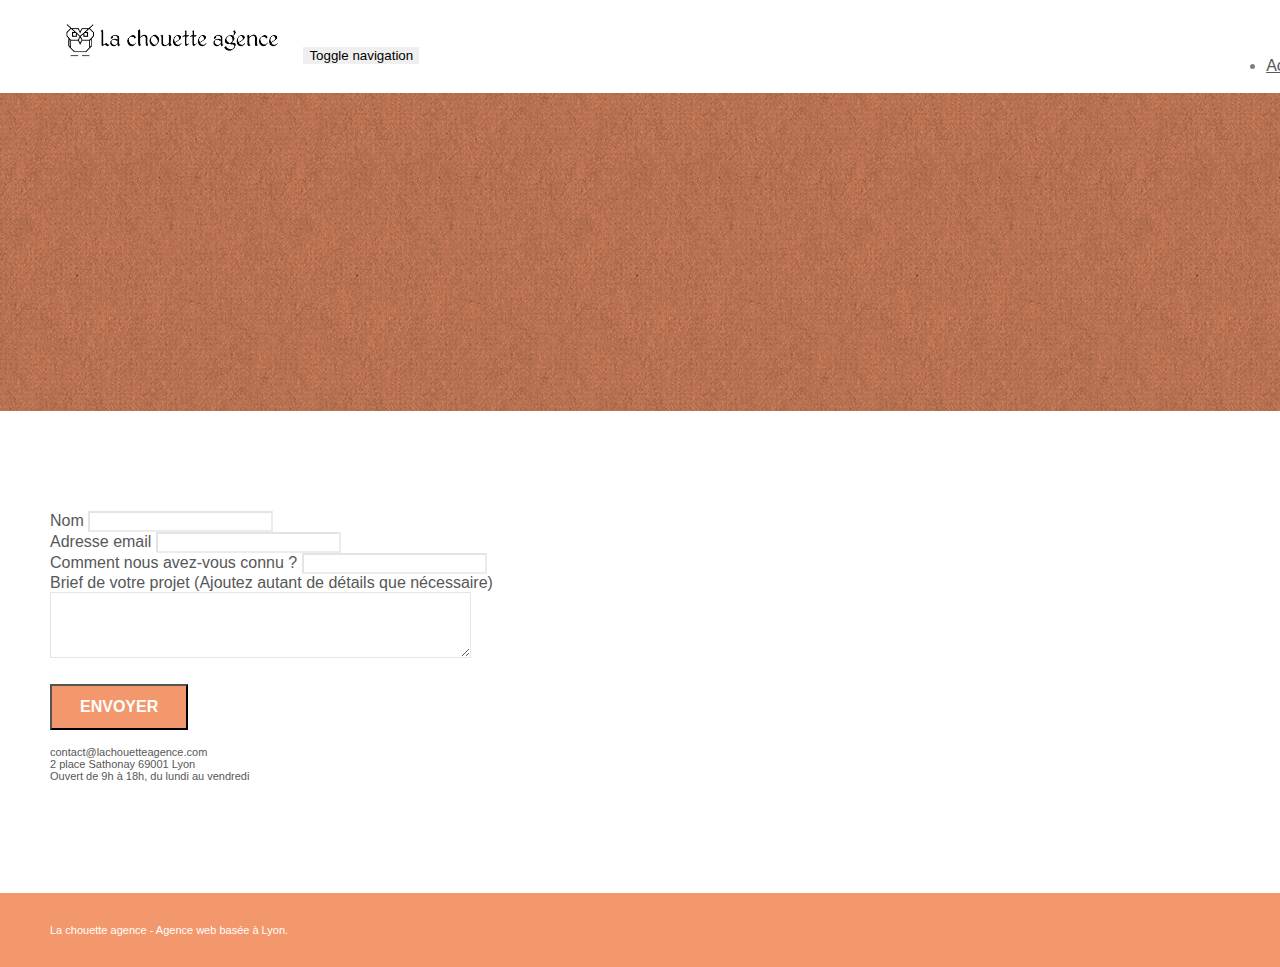
==== page2.html @ 7d5950fc "up initial" ====
<!doctype html>
<html lang="Default">
<head>
    <meta charset="utf-8">
    <meta name="keywords" content="">
    <meta name="description" content="">
    <meta name="viewport" content="width=device-width, initial-scale=1.0, viewport-fit=cover">
    <link rel="shortcut icon" type="image/png" href="favicon.jpg">
    
	<link rel="stylesheet" type="text/css" href="./css/bootstrap.min.css">
	<link rel="stylesheet" type="text/css" href="style.css">
	<link rel="stylesheet" type="text/css" href="./css/font-awesome.min.css">
	<link rel="stylesheet" type="text/css" href="./css/et-line.min.css">
	
    
	<script src="./js/jquery-2.1.0.min.js"></script>
	<script src="./js/bootstrap.min.js"></script>
	<script src="./js/blocs.min.js"></script>
	<script src="./js/jqBootstrapValidation.js"></script>
	<script src="./js/formHandler.js"></script>
    <title>page2</title>

    
<!-- Analytics -->
 
<!-- Analytics END -->
    
</head>
<body>
<!-- Principal conteneur -->
<div class="page-container">
    
<!-- bloc-0 -->
<div class="bloc bgc-white l-bloc " id="bloc-0">
	<div class="container bloc-sm">
		<nav class="navbar row">
			<div class="navbar-header">
				<a class="navbar-brand" href="index.html"><img src="img/la-chouette-agence.png" alt="atlanta web design logo" height="40" /></a>
				<button id="nav-toggle" type="button" class="ui-navbar-toggle navbar-toggle" data-toggle="collapse" data-target=".navbar-1">
					<span class="sr-only">Toggle navigation</span><span class="icon-bar"></span><span class="icon-bar"></span><span class="icon-bar"></span>
				</button>
			</div>
			<div class="collapse navbar-collapse navbar-1 special-dropdown-nav">
				<ul class="site-navigation nav navbar-nav">
					<li>
						<a href="index.html">Accueil</a>
					</li>
					<li>
					</li>
					<li>
						<a href="page2.html">page2 &gt;</a>
					</li>
				</ul>
			</div>
		</nav>
	</div>
</div>
<!-- bloc-0 END -->

<!-- bloc-6 -->
<div class="bloc bg-dots-bg bg-repeat bgc-atomic-tangerine d-bloc bloc-bg-texture texture-paper" id="bloc-6">
	<div class="container bloc-lg">
		<div class="row">
			<div class="col-sm-12">
				<h1 class="text-center hero-bloc-text tc-white">
					Parlons web design !
				</h1>
				<p class="text-center mg-lg tc-white tight-width-whitespace">
					Nous sommes ravis que vous souhaitiez collaborer avec notre agence.<br>
					Parlez-nous de votre projet en complétant le formulaire ci-dessous.
				</p>
			</div>
		</div>
	</div>
</div>
<!-- bloc-6 END -->

<!-- bloc-7 -->
<div class="bloc bgc-white l-bloc" id="bloc-7">
	<div class="container bloc-lg">
		<div class="row">
			<div class="col-sm-6">
				<form id="form_1" novalidate success-msg="Your message has been sent." fail-msg="Sorry it seems that our mail server is not responding, Sorry for the inconvenience!">
					<div class="form-group">
						<label>
							Nom
						</label>
						<input id="name" class="form-control" required />
					</div>
					<div class="form-group">
						<label>
							Adresse email
						</label>
						<input id="email" class="form-control" type="email" required />
					</div>
					<div class="form-group">
						<label>
							Comment nous avez-vous connu ?
						</label>
						<input class="form-control" type="email" required id="input_504" />
					</div>
					<div class="form-group">
						<label>
							Brief de votre projet (Ajoutez autant de détails que nécessaire)<br>
						</label><textarea id="message" class="form-control" rows="4" cols="50" required></textarea>
					</div> 
					<button class="bloc-button btn btn-lg btn-block cta-hero btn-atomic-tangerine" type="submit">
						Envoyer
					</button>
				</form>
			</div>
			<div class="col-sm-6">
				<p>
					contact@lachouetteagence.com<br>2 place Sathonay 69001 Lyon<br>Ouvert de 9h à 18h, du lundi au vendredi<br>
				</p>
			</div>
		</div>
	</div>
</div>
<!-- bloc-7 END -->

<!-- ScrollToTop Button -->
<a class="bloc-button btn btn-d scrollToTop" onclick="scrollToTarget('1')"><span class="fa fa-chevron-up"></span></a>
<!-- ScrollToTop Button END-->


<!-- Footer - bloc-8 -->
<div class="bloc bgc-atomic-tangerine d-bloc" id="bloc-8">
	<div class="container bloc-sm">
		<div class="row">
			<div class="col-sm-12">
				<p class="text-center white">
					La chouette agence - Agence web basée à Lyon.<br>
				</p>
				<div class="row row-no-gutters social">
					<div class="col-sm-3">
						<div class="text-center">
							<a class="social" href="index.html"><span class="fa fa-twitter icon-md"></span></a>
						</div>
					</div>
					<div class="col-sm-3">
						<div class="text-center">
							<a class="social" href="index.html"><span class="fa fa-facebook icon-md"></span></a>
						</div>
					</div>
					<div class="col-sm-3">
						<div class="text-center">
							<a class="social" href="index.html"><span class="fa fa-dribbble icon-md"></span></a>
						</div>
					</div>
					<div class="col-sm-3">
						<div class="text-center">
							<a class="social" href="index.html"><span class="fa fa-instagram icon-md"></span></a>
						</div>
					</div>
				</div>
			</div>
		</div>
	</div>
</div>
<!-- Footer - bloc-8 END -->

</div>
<!-- Principal conteneur END -->
    

</body>
</html>
---- style.css ----
body {
    margin: 0;
    padding: 0;
    background: #FFF;
    overflow-x: hidden;
    -webkit-font-smoothing: antialiased;
    -moz-osx-font-smoothing: grayscale;
}

a,
button {
    transition: all .3s ease-in-out;
    outline: none!important;
}

a:hover {
    text-decoration: none;
    cursor: pointer;
}

#page-loading-blocs-notifaction {
    position: fixed;
    top: 0;
    bottom: 0;
    width: 100%;
    z-index: 100000;
    background: #FFFFFF url("img/pageload-spinner.gif") no-repeat center center;
}

.bloc {
    width: 100%;
    clear: both;
    background: 50% 50% no-repeat;
    padding: 0 50px;
    -webkit-background-size: cover;
    -moz-background-size: cover;
    -o-background-size: cover;
    background-size: cover;
    position: relative;
}

.bloc .container {
    padding-left: 0;
    padding-right: 0;
}

.bloc-lg {
    padding: 100px 50px;
}

.bloc-md {
    padding: 50px;
}

.bloc-sm {
    padding: 20px 50px;
}

.bg-center,
.bg-l-edge,
.bg-r-edge,
.bg-t-edge,
.bg-b-edge,
.bg-tl-edge,
.bg-bl-edge,
.bg-tr-edge,
.bg-br-edge,
.bg-repeat {
    -webkit-background-size: auto!important;
    -moz-background-size: auto!important;
    -o-background-size: auto!important;
    background-size: auto!important;
}

.bg-repeat {
    background: repeat;
}

.bg-t-edge {
    background: top no-repeat;
}

.bloc-bg-texture::before {
    content: "";
    background-size: 2px 2px;
    position: absolute;
    top: 0;
    bottom: 0;
    left: 0;
    right: 0;
}

.texture-paper::before {
    background: url("img/texture-paper.png");
    background-size: 280px 280px;
}

.b-parallax {
    background-attachment: fixed;
}

.d-bloc {
    color: rgba(255, 255, 255, .7);
}

.d-bloc button:hover {
    color: rgba(255, 255, 255, .9);
}

.d-bloc .icon-round,
.d-bloc .icon-square,
.d-bloc .icon-rounded,
.d-bloc .icon-semi-rounded-a,
.d-bloc .icon-semi-rounded-b {
    border-color: rgba(255, 255, 255, .9);
}

.d-bloc .divider-h span {
    border-color: rgba(255, 255, 255, .2);
}

.d-bloc .a-btn,
.d-bloc .navbar a,
.d-bloc .navbar-brand,
.d-bloc a .icon-sm,
.d-bloc a .icon-md,
.d-bloc a .icon-lg,
.d-bloc a .icon-xl,
.d-bloc h1 a,
.d-bloc h2 a,
.d-bloc h3 a,
.d-bloc h4 a,
.d-bloc h5 a,
.d-bloc h6 a,
.d-bloc p a {
    color: rgba(255, 255, 255, .6);
}

.d-bloc .a-btn:hover,
.d-bloc .navbar a:hover,
.d-bloc .navbar-brand:hover,
.d-bloc a:hover .icon-sm,
.d-bloc a:hover .icon-md,
.d-bloc a:hover .icon-lg,
.d-bloc a:hover .icon-xl,
.d-bloc h1 a:hover,
.d-bloc h2 a:hover,
.d-bloc h3 a:hover,
.d-bloc h4 a:hover,
.d-bloc h5 a:hover,
.d-bloc h6 a:hover,
.d-bloc p a:hover {
    color: rgba(255, 255, 255, 1);
}

.d-bloc .navbar-toggle .icon-bar {
    background: rgba(255, 255, 255, 1);
}

.d-bloc .btn-wire,
.d-bloc .btn-wire:hover {
    color: rgba(255, 255, 255, 1);
    border-color: rgba(255, 255, 255, 1);
}

.d-bloc .panel {
    color: rgba(0, 0, 0, .5);
}

.d-bloc .panel button:hover {
    color: rgba(0, 0, 0, .7);
}

.d-bloc .panel icon {
    border-color: rgba(0, 0, 0, .7);
}

.d-bloc .panel .divider-h span {
    border-color: rgba(0, 0, 0, .1);
}

.d-bloc .panel .a-btn {
    color: rgba(0, 0, 0, .6);
}

.d-bloc .panel .a-btn:hover {
    color: rgba(0, 0, 0, 1);
}

.d-bloc .panel .btn-wire,
.d-bloc .panel .btn-wire:hover {
    color: rgba(0, 0, 0, .7);
    border-color: rgba(0, 0, 0, .3);
}

.d-bloc .panel,
.l-bloc {
    color: rgba(0, 0, 0, .5);
}

.d-bloc .panel button:hover,
.l-bloc button:hover {
    color: rgba(0, 0, 0, .7);
}

.l-bloc .icon-round,
.l-bloc .icon-square,
.l-bloc .icon-rounded,
.l-bloc .icon-semi-rounded-a,
.l-bloc .icon-semi-rounded-b {
    border-color: rgba(0, 0, 0, .7);
}

.d-bloc .panel .divider-h span,
.l-bloc .divider-h span {
    border-color: rgba(0, 0, 0, .1);
}

.d-bloc .panel .a-btn,
.l-bloc .a-btn,
.l-bloc .navbar a,
.l-bloc .navbar-brand,
.l-bloc a .icon-sm,
.l-bloc a .icon-md,
.l-bloc a .icon-lg,
.l-bloc a .icon-xl,
.l-bloc h1 a,
.l-bloc h2 a,
.l-bloc h3 a,
.l-bloc h4 a,
.l-bloc h5 a,
.l-bloc h6 a,
.l-bloc p a {
    color: rgba(0, 0, 0, .6);
}

.d-bloc .panel .a-btn:hover,
.l-bloc .a-btn:hover,
.l-bloc .navbar a:hover,
.l-bloc .navbar-brand:hover,
.l-bloc a:hover .icon-sm,
.l-bloc a:hover .icon-md,
.l-bloc a:hover .icon-lg,
.l-bloc a:hover .icon-xl,
.l-bloc h1 a:hover,
.l-bloc h2 a:hover,
.l-bloc h3 a:hover,
.l-bloc h4 a:hover,
.l-bloc h5 a:hover,
.l-bloc h6 a:hover,
.l-bloc p a:hover {
    color: rgba(0, 0, 0, 1);
}

.l-bloc .navbar-toggle .icon-bar {
    color: rgba(0, 0, 0, .6);
}

.d-bloc .panel .btn-wire,
.d-bloc .panel .btn-wire:hover,
.l-bloc .btn-wire,
.l-bloc .btn-wire:hover {
    color: rgba(0, 0, 0, .7);
    border-color: rgba(0, 0, 0, .3);
}

.voffset {
    margin-top: 30px;
}

.voffset-lg {
    margin-top: 80px;
}

.row-no-gutters {
    margin-right: 0;
    margin-left: 0;
}

.row.row-no-gutters > [class^="col-"],
.row.row-no-gutters > [class*=" col-"] {
    padding-right: 0;
    padding-left: 0;
}

#bloc-1-hero h1 {
    font-size: 32px;
}

.navbar {
    margin-bottom: 0;
    z-index: 1;
}

.navbar-brand {
    height: auto;
    padding: 3px 15px;
    font-size: 25px;
    font-weight: normal;
    font-weight: 600;
    line-height: 44px;
}

.navbar-brand img {
    max-height: 200px;
    margin: 0 5px 0 0;
    display: inline;
}

.navbar-brand img[src$=svg] {
    min-width: 100px;
}

.nav-center .navbar-brand img {
    margin: 0;
}

.navbar .nav {
    padding-top: 2px;
    margin-right: -16px;
    float: right;
    z-index: 1;
}

.nav > li {
    float: left;
    margin-top: 4px;
    font-size: 16px;
}

.navbar-nav .open .dropdown-menu > li > a {
    text-align: inherit;
}

.nav > li a:hover,
.nav > li a:focus {
    background: transparent;
}

.navbar-toggle {
    margin: 10px 10px 0 0;
    border: 0px;
}

.navbar-toggle:hover {
    background: transparent!important;
}

.navbar-toggle .icon-bar {
    background-color: rgba(0, 0, 0, .5);
    width: 26px;
}

.nav-invert .navbar .nav {
    float: left;
}

.nav-invert .navbar-header,
.nav-invert .navbar-brand {
    float: right;
    position: relative;
    z-index: 2;
}

@media (min-width: 768px) {
    .site-navigation {
        position: absolute;
        top: 50%;
        right: 20px;
        transform: translate(0, -50%);
        -webkit-transform: translateY(-50%);
    }
    .nav > li .dropdown-menu a,
    .nav > li .dropdown-menu a:hover {
        color: #484848;
    }
    .nav-invert .site-navigation {
        left: 0;
        right: 0;
    }
    .nav-center {
        text-align: center;
    }
    .nav-center .navbar-header {
        width: 100%;
    }
    .nav-center .navbar-header,
    .nav-center .navbar-brand,
    .nav-center .nav > li {
        float: none;
        display: inline-block;
    }
    .nav-center .site-navigation {
        position: relative;
        width: 100%;
        right: 0;
        margin-right: 0px;
        margin-top: 20px;
    }
    .nav-center.mini-nav .navbar-toggle {
        float: none;
        margin: 10px auto 0;
    }
}

.nav > li > .dropdown a {
    background: none!important;
    display: block;
    padding: 14px 15px;
}

nav .caret {
    margin: 0 5px;
}

.dropdown-menu .dropdown-menu {
    top: -8px;
    left: 100%;
}

.dropdown-menu .dropmenu-flow-right {
    top: 100%;
    left: 0;
    margin-left: -1px;
    border-top-left-radius: 0;
    border-top-right-radius: 0;
}

.dropdown-menu .dropdown span {
    border: 4px solid black;
    border-top-color: transparent;
    border-right-color: transparent;
    border-bottom-color: transparent;
    margin: 6px -5px 0 0!important;
    float: right;
}

.mg-md {
    margin-top: 10px;
    margin-bottom: 20px;
}

.mg-lg {
    margin-top: 10px;
    margin-bottom: 40px;
}

.btn {
    margin: 0 5px 5px 0;
}

.btn.pull-right {
    margin: 0 0 5px 5px;
}

.btn-d,
.btn-d:hover,
.btn-d:focus {
    color: #FFF;
    background: rgba(0, 0, 0, .3);
}

button {
    outline: none!important;
}

.btn-rd {
    border-radius: 40px;
}

.btn-clean {
    border: 1px solid rgba(0, 0, 0, .08);
    border-bottom-color: rgba(0, 0, 0, .1);
    text-shadow: 0 1px 0 rgba(0, 0, 1, .1);
    box-shadow: 0 1px 3px rgba(0, 0, 1, .25), inset 0 1px 0 0 rgba(255, 255, 255, .15);
}

.icon-md {
    font-size: 30px!important;
}

.icon-lg {
    font-size: 60px!important;
}

.sm-shadow {
    text-shadow: 0 1px 2px rgba(0, 0, 0, .3);
}

.panel-sq,
.panel-sq .panel-heading,
.panel-sq .panel-footer {
    border-radius: 0;
}

.panel-rd {
    border-radius: 30px;
}

.panel-rd .panel-heading {
    border-radius: 29px 29px 0 0;
}

.panel-rd .panel-footer {
    border-radius: 0 0 29px 29px;
}

.form-control {
    border-color: rgba(0, 0, 0, .1);
    box-shadow: none;
}

.scrollToTop {
    width: 40px;
    height: 40px;
    position: fixed;
    bottom: 20px;
    right: 20px;
    opacity: 0;
    z-index: 500;
    transition: all .3s ease-in-out;
}

.scrollToTop span {
    margin-top: 6px;
}

.showScrollTop {
    font-size: 14px;
    opacity: 1;
}

a[data-lightbox] {
    position: relative;
    display: block;
    text-align: center;
}

a[data-lightbox]:hover::before {
    content: "+";
    font-family: "HelveticaNeue-Light", "Helvetica Neue Light", "Helvetica Neue", Helvetica, Arial;
    font-size: 32px;
    width: 50px;
    height: 50px;
    margin-left: -25px;
    border-radius: 50%;
    background: rgba(0, 0, 0, .6);
    color: #FFF;
    font-weight: 100;
    z-index: 1;
    position: absolute;
    top: 50%;
    transform: translateY(-50%);
    -webkit-transform: translateY(-50%);
}

a[data-lightbox]:hover img {
    opacity: 0.6;
    -webkit-animation-fill-mode: none;
    animation-fill-mode: none;
}

#lightbox-modal {
    display: flex;
    align-items: center;
}

#lightbox-modal .modal-dialog {
    width: 90%;
    max-width: 900px;
    margin: 0 auto 0;
}

#lightbox-modal .modal-dialog img {
    max-height: 90vh;
    margin: 0 auto;
}

.lightbox-caption {
    padding: 20px;
    color: #FFF;
    background: rgba(0, 0, 0, .5);
    position: absolute;
    left: 15px;
    right: 15px;
    bottom: 5px;
}

.close-lightbox {
    color: #FFF;
    font-size: 30px;
    position: absolute;
    top: 20px;
    right: 20px;
    z-index: 20;
    background: rgba(0, 0, 0, .5);
    border: none;
    line-height: 30px;
    padding: 0 9px 5px;
    opacity: 0.3;
}

.close-lightbox:hover,
.next-lightbox:hover,
.prev-lightbox:hover {
    opacity: 1.0;
    color: #FFF;
}

.next-lightbox,
.prev-lightbox {
    font-size: 20px;
    color: rgba(255, 255, 255, .9);
    background: rgba(0, 0, 0, .5);
    transition: all .2s ease-in-out;
    position: absolute;
    top: 45%;
    z-index: 1;
    opacity: 0.4;
}

.next-lightbox {
    padding: 6px 8px 1px 13px;
    right: 25px;
}

.prev-lightbox {
    padding: 6px 13px 1px 10px;
    left: 25px;
}

.snapshot-lb .modal-body {
    padding-bottom: 45px;
}

.snapshot-lb .lightbox-caption {
    padding: 0;
    color: rgba(0, 0, 0, .5);
    background: none;
}

h1,
h2,
h3,
h4,
h5,
h6,
p,
label,
.btn,
a {
    font-family: "helvetica";
    font-weight: 400;
    color: #575757!important;
}

.container {
    max-width: 1000px;
}

.hero-bloc-text {
    font-size: 38px;
}

.hero-bloc-text-sub {
    font-size: 36px;
}

.statement-bloc-text {
    line-height: 26px;
    font-style: italic;
    font-size: 20px;
    text-align: center;
    font-weight: lighter;
    max-width: 520px;
    margin: auto auto auto auto;
}

p {
    font-size: 11px;
}

.tight-width-whitespace {
    max-width: 600px;
    margin: auto auto auto auto;
}

.h1 {
    font-size: 20px;
    font-family: "Open Sans";
}

.cta-hero {
    margin-top: 22px;
    color: #FFFFFF!important;
    text-transform: uppercase;
    padding: 12px 28px 12px 28px;
    font-size: 16px;
    font-weight: 700;
}

.social {
    max-width: 400px;
    margin: auto auto auto auto;
}

h2 {
    font-size: 22px;
    line-height: 1.4em;
}

h3 {
    font-size: 15px;
    text-transform: uppercase;
    font-weight: 700;
    color: #333333!important;
}

.med-width-whitespace {
    max-width: 800px;
    margin: auto auto auto auto;
    box-shadow: 0px 0px 0px #000000;
}

h1 {
    color: #333333!important;
}

h4 {
    color: #333333!important;
}

.icons {
    margin-bottom: 14px;
    margin-top: 24px;
}

.white {
    color: #FFFFFF!important;
}

.portfolio-thumb {
    margin-bottom: 24px;
}

.portfolio-row {
    margin-bottom: 44px;
    margin-top: 50px;
}

.avatar {
    box-shadow: 0px 4px 9px rgba(0, 0, 0, 0.3);
}

.black-background {
    background-color: rgba(165, 147, 99, 0.7);
    padding: 40px 40px 40px 40px;
}

.bold-link {
    font-weight: 900;
    text-decoration: underline!important;
}

.bgc-white {
    background-color: #FFFFFF;
}

.bgc-dark-slate-blue {
    background-color: #364577;
}

.bgc-atomic-tangerine {
    background-color: #F3976C;
}

.tc-white {
    color: #F3976C!important;
}

.btn-atomic-tangerine {
    background: #F3976C;
    color: #FFFFFF!important;
}

.btn-atomic-tangerine:hover {
    background: #c27956!important;
    color: #FFFFFF!important;
}

.ltc-white {
    color: #FFFFFF!important;
}

.ltc-white:hover {
    color: #cccccc!important;
}

.ltc-atomic-tangerine {
    color: #F3976C!important;
}

.ltc-atomic-tangerine:hover {
    color: #c27956!important;
}

.icon-dark-slate-blue {
    color: #364577!important;
    border-color: #364577!important;
}

.bg-dots-bg {
    background-image: url("img/dots-bg.png");
}

.bg-lines-h2-bg {
    background-image: url("img/lines-h2-bg.png");
}

.bg-banniere {
    background-image: url("img/la-chouette-agence-banniere.jpg");
}

.bg-presentation {
    background-image: url("img/image-de-presentation.bmp");
}

@media (max-width: 1024px) {
    .bloc {
        padding-left: 20px;
        padding-right: 20px;
    }
    .bloc.full-width-bloc,
    .bloc-tile-2.full-width-bloc .container,
    .bloc-tile-3.full-width-bloc .container,
    .bloc-tile-4.full-width-bloc .container {
        padding-left: 0;
        padding-right: 0;
    }
}

@media (max-width: 992px) and (min-width: 768px) {
    .navbar .nav {
        max-width: 80%
    }
    .nav-center.navbar .nav {
        max-width: 100%
    }
}

@media only screen and (min-device-width: 768px) and (max-device-width: 1024px) and (orientation: landscape) {
    .b-parallax {
        background-attachment: scroll;
    }
}

@media only screen and (min-device-width: 1024px) and (max-device-width: 1366px) and (-webkit-min-device-pixel-ratio: 1.5) {
    .b-parallax {
        background-attachment: scroll;
    }
}

@media (max-width: 991px) {
    .container {
        width: 100%;
    }
    .b-parallax {
        background-attachment: scroll;
    }
    .page-container,
    #hero-bloc {
        overflow-x: hidden;
        position: relative;
    }
    .bloc {
        padding-left: constant(safe-area-inset-left);
        padding-right: constant(safe-area-inset-right);
    }
    .bloc-group,
    .bloc-group .bloc {
        display: block;
        width: 100%;
    }
    .bloc-fill-screen .fill-bloc-top-edge,
    .bloc-fill-screen .fill-bloc-bottom-edge {
        padding: 0 20px;
        padding-left: constant(safe-area-inset-left);
        padding-right: constant(safe-area-inset-right);
    }
}

@media (max-width: 767px) {
    .page-container {
        overflow-x: hidden;
        position: relative;
    }
    h1,
    h2,
    h3,
    h4,
    h5,
    h6,
    p,
    #disqus_thread {
        padding-left: 10px!important;
        padding-right: 10px!important;
    }
    .b-parallax {
        background-attachment: scroll;
    }
    .navbar .nav {
        padding-top: 0;
        border-top: 1px solid rgba(0, 0, 0, .2);
        float: none!important;
    }
    .navbar.row {
        margin-left: 0;
        margin-right: 0;
    }
    .site-navigation {
        position: inherit;
        transform: none;
        -webkit-transform: none;
        -ms-transform: none;
    }
    .nav > li {
        margin-top: 0;
        border-bottom: 1px solid rgba(0, 0, 0, .1);
        background: rgba(0, 0, 0, .05);
        text-align: left;
        padding-left: 15px;
        width: 100%;
    }
    .nav > li:hover {
        background: rgba(0, 0, 0, .08);
    }
    .dropdown .dropdown a .caret {
        float: none;
        margin: 5px 0 0 10px!important;
        border: 4px solid black;
        border-bottom-color: transparent;
        border-right-color: transparent;
        border-left-color: transparent;
    }
    #hero-bloc .navbar .nav {
        background: rgba(0, 0, 0, .8);
    }
    #hero-bloc .navbar .nav a {
        color: rgba(255, 255, 255, .6);
    }
    .hero {
        padding: 50px 0;
    }
    .hero-nav {
        left: -1px;
        right: -1px;
    }
    .navbar-collapse {
        padding: 0;
        overflow-x: hidden;
        -webkit-box-shadow: none;
        box-shadow: none;
    }
    .navbar-brand img {
        max-height: 40px;
        width: auto;
    }
    .nav-invert .navbar-header {
        float: none;
        width: 100%;
    }
    .nav-invert .navbar-toggle {
        float: left;
        margin-left: 10px;
    }
    .bloc {
        padding-left: 0;
        padding-right: 0;
    }
    .bloc-xxl,
    .bloc-xl,
    .bloc-lg {
        padding: 40px 0;
    }
    .bloc-sm,
    .bloc-md {
        padding-left: 0;
        padding-right: 0;
    }
    .bloc-tile-2 .container,
    .bloc-tile-3 .container,
    .bloc-tile-4 .container,
    .bloc-fill-screen .fill-bloc-top-edge,
    .bloc-fill-screen .fill-bloc-bottom-edge {
        padding-left: 0;
        padding-right: 0;
    }
    .a-block {
        padding: 0 10px;
    }
    .btn-dwn {
        display: none;
    }
    .voffset {
        margin-top: 5px;
    }
    .voffset-md {
        margin-top: 20px;
    }
    .voffset-lg {
        margin-top: 30px;
    }
    form {
        padding: 5px;
    }
    .close-lightbox {
        display: inline-block;
    }
    .blocsapp-device-iphone5 {
        background-size: 216px 425px;
        padding-top: 60px;
        width: 216px;
        height: 425px;
    }
    .blocsapp-device-iphone5 img {
        width: 180px;
        height: 320px;
    }
}

@media (max-width: 400px) {
    .bloc {
        padding-left: 0;
        padding-right: 0;
    }
}

@media (max-width: 767px) {
    .bloc-mob-center-text {
        text-align: center;
    }
}
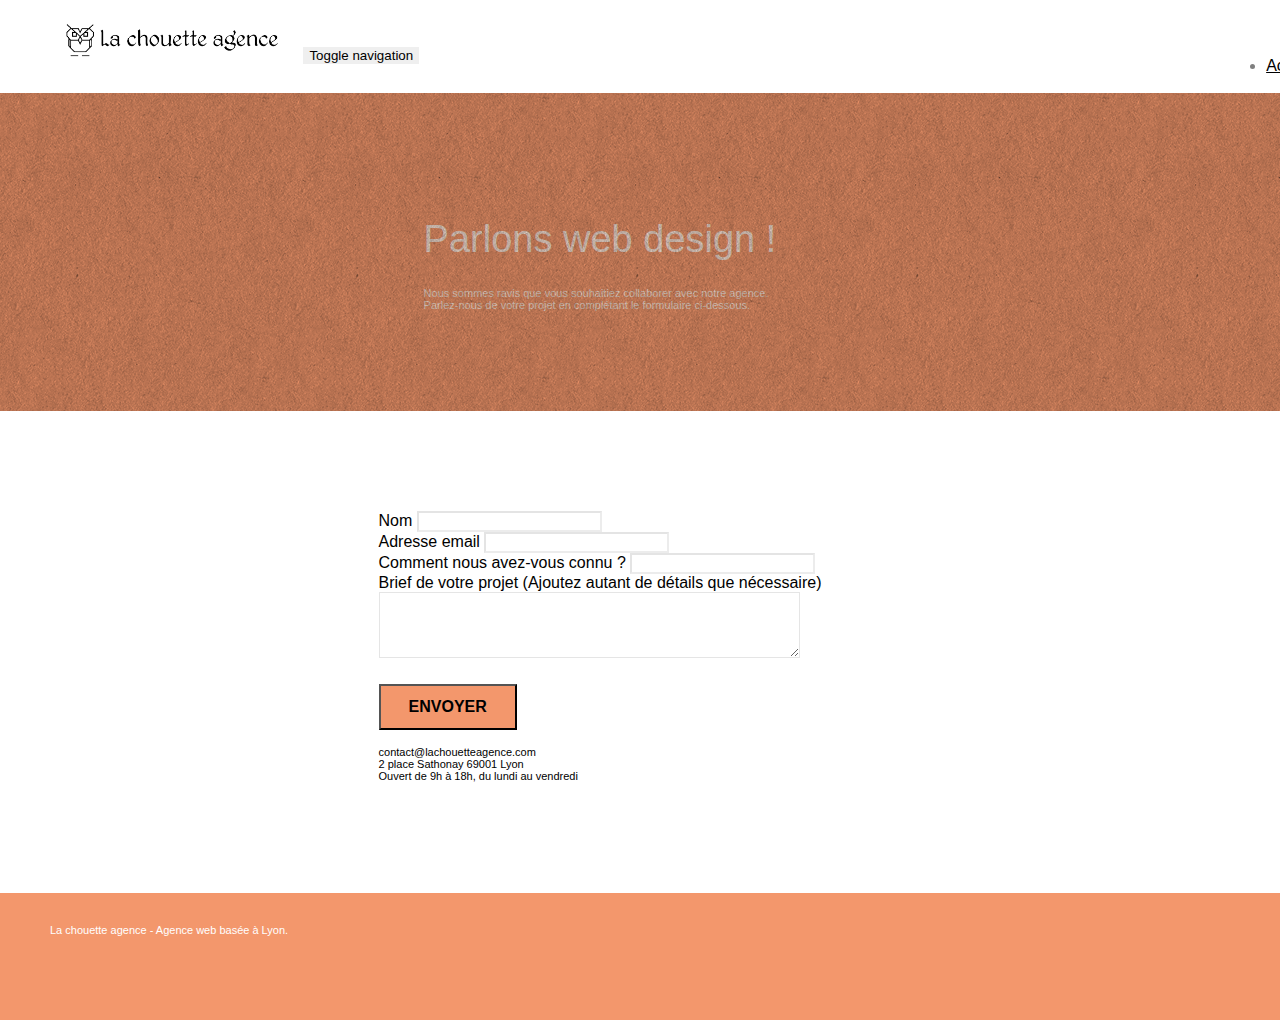
==== commit 4cf8d536: "réseaux" ====
--- a/page2.html
+++ b/page2.html
@@ -135,7 +135,7 @@
 				<div class="row row-no-gutters social">
 					<div class="col-sm-3">
 						<div class="text-center">
-							<a class="social" href="index.html"><span class="fa fa-twitter icon-md"></span></a>
+							<a class="social" href="index.html"><span class="fab fa-twitter icon-md"></span></a>
 						</div>
 					</div>
 					<div class="col-sm-3">
--- a/style.css
+++ b/style.css
@@ -40,20 +40,32 @@
 }
 
 .bloc .container {
-    padding-left: 0;
-    padding-right: 0;
+    padding-left: auto;
+    padding-right: auto;
 }
 
 .bloc-lg {
     padding: 100px 50px;
+    display: flex;
+    justify-content: center;
+}
+
+.bloc-fl {
+    padding: 100px 50px;
+    display: flex;
+    flex-wrap: wrap;
+    justify-content: center;
 }
 
 .bloc-md {
     padding: 50px;
+    display: flex;
+    flex-wrap: wrap;
+    justify-content: center;
 }
 
 .bloc-sm {
-    padding: 20px 50px;
+    padding: 20px 0 20px 0;
 }
 
 .bg-center,
@@ -91,7 +103,7 @@
 }
 
 .texture-paper::before {
-    background: url("img/texture-paper.png");
+    background: url("img/texture-paper.webp");
     background-size: 280px 280px;
 }
 
@@ -651,7 +663,7 @@
 a {
     font-family: "helvetica";
     font-weight: 400;
-    color: #575757!important;
+    color: #000000!important;
 }
 
 .container {
@@ -700,9 +712,16 @@
 }
 
 .social {
-    max-width: 400px;
-    margin: auto auto auto auto;
-}
+    display: flex;
+    flex-direction: row;
+    justify-content: space-between;
+    width: 50%;
+    margin-left: auto;
+    margin-right: auto;
+    margin-top: 2rem;
+}
+
+
 
 h2 {
     font-size: 22px;
@@ -739,13 +758,33 @@
     color: #FFFFFF!important;
 }
 
+.black {
+    color: #000000;
+}
+
 .portfolio-thumb {
     margin-bottom: 24px;
+    width: 100%;
+    height: 30%;
 }
 
 .portfolio-row {
-    margin-bottom: 44px;
-    margin-top: 50px;
+    margin-bottom: 0px;
+    margin-top: 0px;
+}
+
+.col-sm-6 {
+    margin-top: 5rem;
+}
+
+@media (min-width: 767px) {
+    .portfolio-row {
+        margin-bottom: 44px;
+        margin-top: 50px;
+    }
+    .col-sm-6 {
+        margin-top: 0;
+    }
 }
 
 .avatar {
@@ -775,12 +814,12 @@
 }
 
 .tc-white {
-    color: #F3976C!important;
+    color: #fae3d6!important;
 }
 
 .btn-atomic-tangerine {
     background: #F3976C;
-    color: #FFFFFF!important;
+    color: #000000!important;
 }
 
 .btn-atomic-tangerine:hover {
@@ -810,19 +849,19 @@
 }
 
 .bg-dots-bg {
-    background-image: url("img/dots-bg.png");
+    background-image: url("img/dots-bg.webp");
 }
 
 .bg-lines-h2-bg {
-    background-image: url("img/lines-h2-bg.png");
+    background-image: url("img/lines-h2-bg.webp");
 }
 
 .bg-banniere {
-    background-image: url("img/la-chouette-agence-banniere.jpg");
+    background-image: url("img/la-chouette-agence-banniere.webp");
 }
 
 .bg-presentation {
-    background-image: url("img/image-de-presentation.bmp");
+    background-image: url("img/image-de-presentation.webp");
 }
 
 @media (max-width: 1024px) {
@@ -982,8 +1021,7 @@
     .bloc-lg {
         padding: 40px 0;
     }
-    .bloc-sm,
-    .bloc-md {
+    .bloc-sm {
         padding-left: 0;
         padding-right: 0;
     }
@@ -1039,4 +1077,37 @@
     .bloc-mob-center-text {
         text-align: center;
     }
-}+}
+
+
+.text-center-2 {
+    text-align: center;
+    width: 70%;
+    margin-left: auto;
+    margin-right: auto;
+    font-size: 2rem;
+    font-weight: 500;
+    margin-bottom: 0px;
+    color: #000000;
+}
+
+.text-center-3 {
+    text-align: center;
+    
+}
+
+.quote {
+    font-style: italic;
+    font-size: 1.8rem;
+    font-weight: 900;
+}
+
+.taille {
+    font-size: 1.5rem;
+    font-weight: 700;
+}
+
+.taille-2 {
+    font-size: 1.8rem;
+    font-weight: 500;
+}
